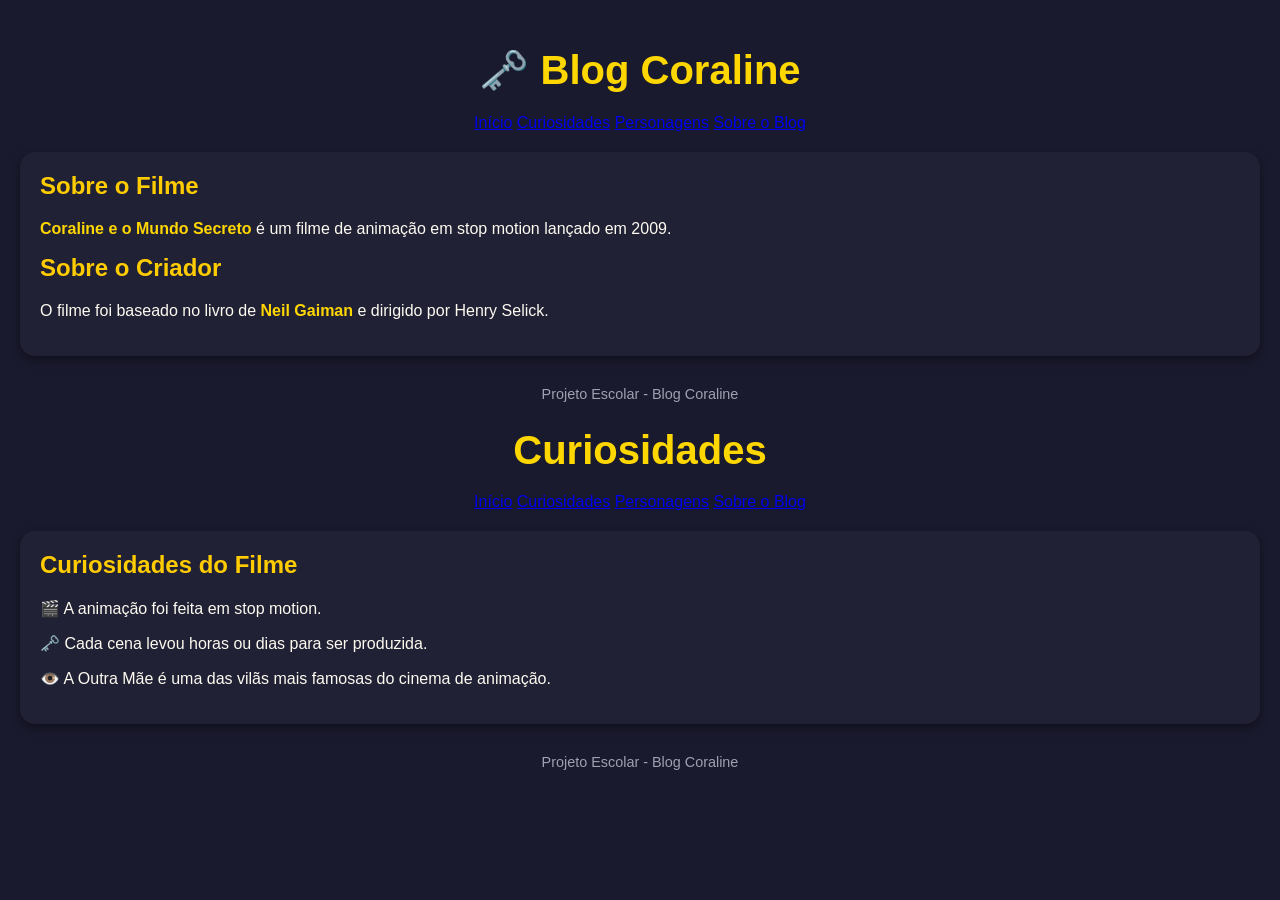
==== index.html @ 225efb12 "fqq" ====
<!DOCTYPE html>
<html lang="pt-BR">
<head>
    <meta charset="UTF-8">
    <title>Blog Coraline</title>
    <link rel="stylesheet" href="style.css">
</head>
<body>

<header>
    <h1>🗝️ Blog Coraline</h1>
</header>

<nav>
    <a href="index.html">Início</a>
    <a href="curiosidades.html">Curiosidades</a>
    <a href="personagens.html">Personagens</a>
    <a href="sobre.html">Sobre o Blog</a>
</nav>

<main>
    <article>
        <h2>Sobre o Filme</h2>

        <p><strong>Coraline e o Mundo Secreto</strong> é um filme de animação em stop motion lançado em 2009.</p>

        <h2>Sobre o Criador</h2>

        <p>O filme foi baseado no livro de <strong>Neil Gaiman</strong> e dirigido por Henry Selick.</p>
    </article>
</main>

<footer>
    <p>Projeto Escolar - Blog Coraline</p>
</footer>

</body>
</html>
<!DOCTYPE html>
<html lang="pt-BR">
<head>
    <meta charset="UTF-8">
    <title>Curiosidades</title>
    <link rel="stylesheet" href="style.css">
</head>
<body>

<header>
    <h1>Curiosidades</h1>
</header>

<nav>
    <a href="index.html">Início</a>
    <a href="curiosidades.html">Curiosidades</a>
    <a href="personagens.html">Personagens</a>
    <a href="sobre.html">Sobre o Blog</a>
</nav>

<main>
    <article>
        <h2>Curiosidades do Filme</h2>

        <p>🎬 A animação foi feita em stop motion.</p>

        <p>🗝️ Cada cena levou horas ou dias para ser produzida.</p>

        <p>👁️ A Outra Mãe é uma das vilãs mais famosas do cinema de animação.</p>
    </article>
</main>

<footer>
    <p>Projeto Escolar - Blog Coraline</p>
</footer>

</body>
</html>
---- style.css ----
/* TEMA CORALINE: Escuro, Misterioso e com Detalhes Vibrantes */

body {
  background-color: #1a1a2e; /* Azul meia-noite muito escuro */
  color: #fdfaf0; /* Branco suave/envelhecido */
  font-family: Arial, sans-serif;
  margin: 0;
  padding: 20px;
}

header, nav {
  text-align: center;
  margin-bottom: 20px;
}

h1 {
  color: #ffd700; /* Dourado/Amarelo vibrante do casaco da Coraline */
  font-size: 2.5em;
  margin-bottom: 10px;
}

h2 {
  color: #ffcc00; /* Amarelo-dourado para títulos dos posts */
  margin-top: 0;
}

h3 {
  color: #ff9f43; /* Laranja para subtítulos */
  font-weight: normal;
}

article {
  background-color: #212135; /* Azul ligeiramente mais claro para os cartões */
  border-radius: 15px; /* Bordas arredondadas */
  padding: 20px;
  margin-bottom: 20px;
  box-shadow: 0px 4px 10px rgba(0, 0, 0, 0.4);
}

strong {
  color: #ffd700; /* Destaque em amarelo */
}

em {
  color: #ffb142; /* Destaque em itálico */
}

footer {
  text-align: center;
  margin-top: 30px;
  font-size: 0.9em;
  color: #a0a0b0;
}
---- style.css ----
/* TEMA CORALINE: Escuro, Misterioso e com Detalhes Vibrantes */

body {
  background-color: #1a1a2e; /* Azul meia-noite muito escuro */
  color: #fdfaf0; /* Branco suave/envelhecido */
  font-family: Arial, sans-serif;
  margin: 0;
  padding: 20px;
}

header, nav {
  text-align: center;
  margin-bottom: 20px;
}

h1 {
  color: #ffd700; /* Dourado/Amarelo vibrante do casaco da Coraline */
  font-size: 2.5em;
  margin-bottom: 10px;
}

h2 {
  color: #ffcc00; /* Amarelo-dourado para títulos dos posts */
  margin-top: 0;
}

h3 {
  color: #ff9f43; /* Laranja para subtítulos */
  font-weight: normal;
}

article {
  background-color: #212135; /* Azul ligeiramente mais claro para os cartões */
  border-radius: 15px; /* Bordas arredondadas */
  padding: 20px;
  margin-bottom: 20px;
  box-shadow: 0px 4px 10px rgba(0, 0, 0, 0.4);
}

strong {
  color: #ffd700; /* Destaque em amarelo */
}

em {
  color: #ffb142; /* Destaque em itálico */
}

footer {
  text-align: center;
  margin-top: 30px;
  font-size: 0.9em;
  color: #a0a0b0;
}
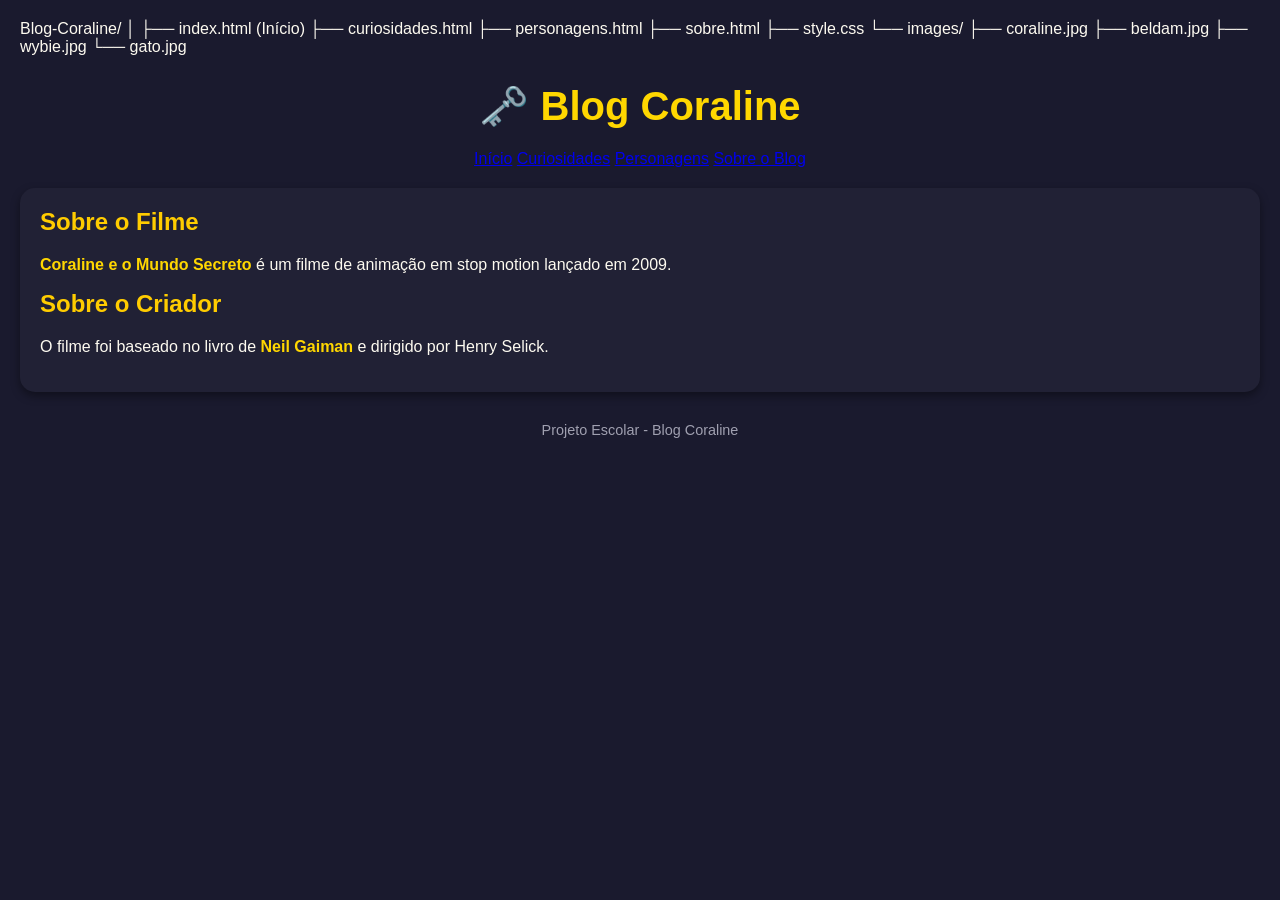
==== commit b4921649: "fw" ====
--- a/index.html
+++ b/index.html
@@ -1,4 +1,17 @@
-<!DOCTYPE html>
+Blog-Coraline/
+│
+├── index.html          (Início)
+├── curiosidades.html
+├── personagens.html
+├── sobre.html
+├── style.css
+└── images/
+    ├── coraline.jpg
+    ├── beldam.jpg
+    ├── wybie.jpg
+    └── gato.jpg
+
+    <!DOCTYPE html>
 <html lang="pt-BR">
 <head>
     <meta charset="UTF-8">
@@ -36,41 +49,3 @@
 
 </body>
 </html>
-<!DOCTYPE html>
-<html lang="pt-BR">
-<head>
-    <meta charset="UTF-8">
-    <title>Curiosidades</title>
-    <link rel="stylesheet" href="style.css">
-</head>
-<body>
-
-<header>
-    <h1>Curiosidades</h1>
-</header>
-
-<nav>
-    <a href="index.html">Início</a>
-    <a href="curiosidades.html">Curiosidades</a>
-    <a href="personagens.html">Personagens</a>
-    <a href="sobre.html">Sobre o Blog</a>
-</nav>
-
-<main>
-    <article>
-        <h2>Curiosidades do Filme</h2>
-
-        <p>🎬 A animação foi feita em stop motion.</p>
-
-        <p>🗝️ Cada cena levou horas ou dias para ser produzida.</p>
-
-        <p>👁️ A Outra Mãe é uma das vilãs mais famosas do cinema de animação.</p>
-    </article>
-</main>
-
-<footer>
-    <p>Projeto Escolar - Blog Coraline</p>
-</footer>
-
-</body>
-</html>
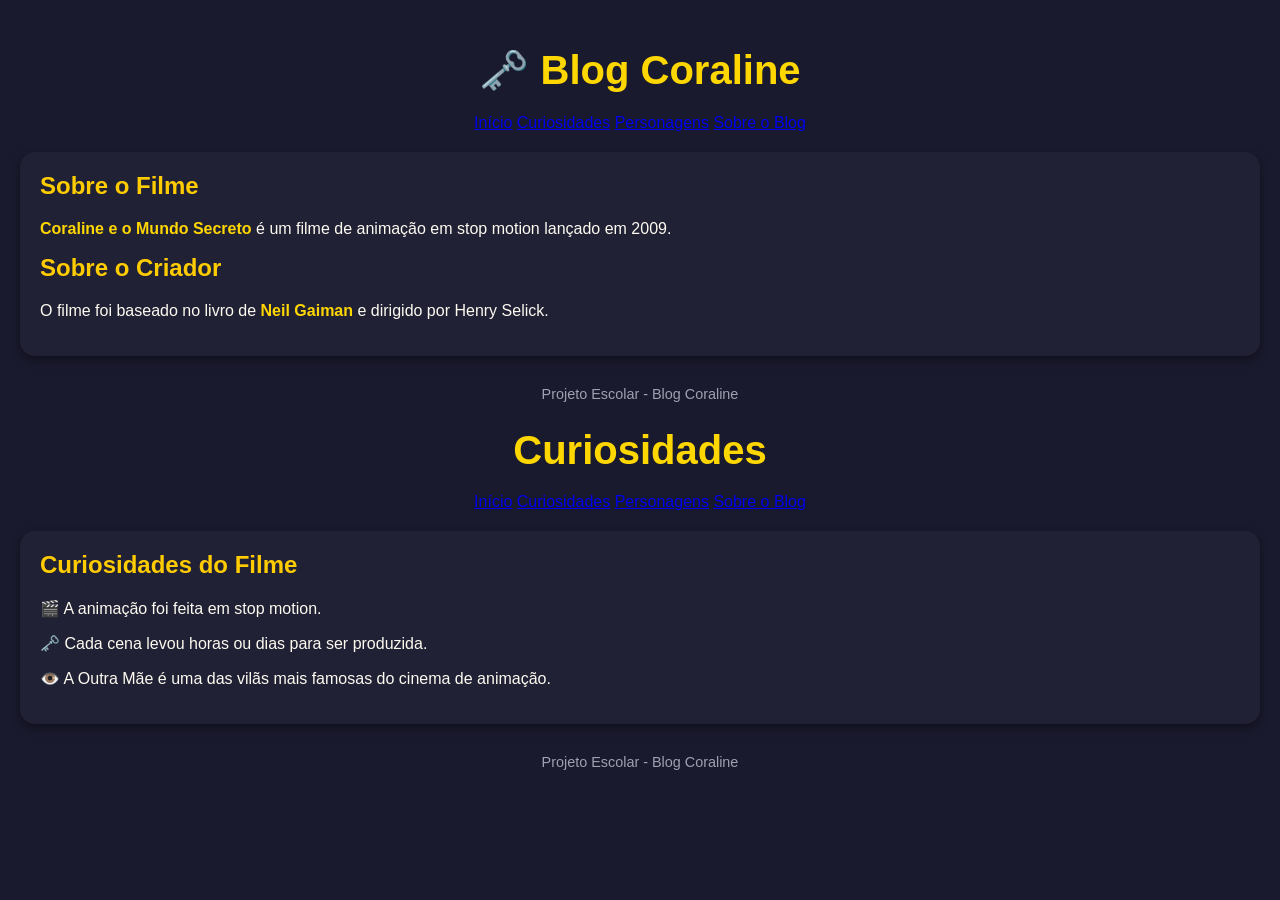
==== commit 765eefbd: "qdf" ====
--- a/index.html
+++ b/index.html
@@ -1,15 +1,4 @@
-Blog-Coraline/
-│
-├── index.html          (Início)
-├── curiosidades.html
-├── personagens.html
-├── sobre.html
-├── style.css
-└── images/
-    ├── coraline.jpg
-    ├── beldam.jpg
-    ├── wybie.jpg
-    └── gato.jpg
+
 
     <!DOCTYPE html>
 <html lang="pt-BR">
@@ -49,3 +38,41 @@
 
 </body>
 </html>
+<!DOCTYPE html>
+<html lang="pt-BR">
+<head>
+    <meta charset="UTF-8">
+    <title>Curiosidades</title>
+    <link rel="stylesheet" href="style.css">
+</head>
+<body>
+
+<header>
+    <h1>Curiosidades</h1>
+</header>
+
+<nav>
+    <a href="index.html">Início</a>
+    <a href="curiosidades.html">Curiosidades</a>
+    <a href="personagens.html">Personagens</a>
+    <a href="sobre.html">Sobre o Blog</a>
+</nav>
+
+<main>
+    <article>
+        <h2>Curiosidades do Filme</h2>
+
+        <p>🎬 A animação foi feita em stop motion.</p>
+
+        <p>🗝️ Cada cena levou horas ou dias para ser produzida.</p>
+
+        <p>👁️ A Outra Mãe é uma das vilãs mais famosas do cinema de animação.</p>
+    </article>
+</main>
+
+<footer>
+    <p>Projeto Escolar - Blog Coraline</p>
+</footer>
+
+</body>
+</html>
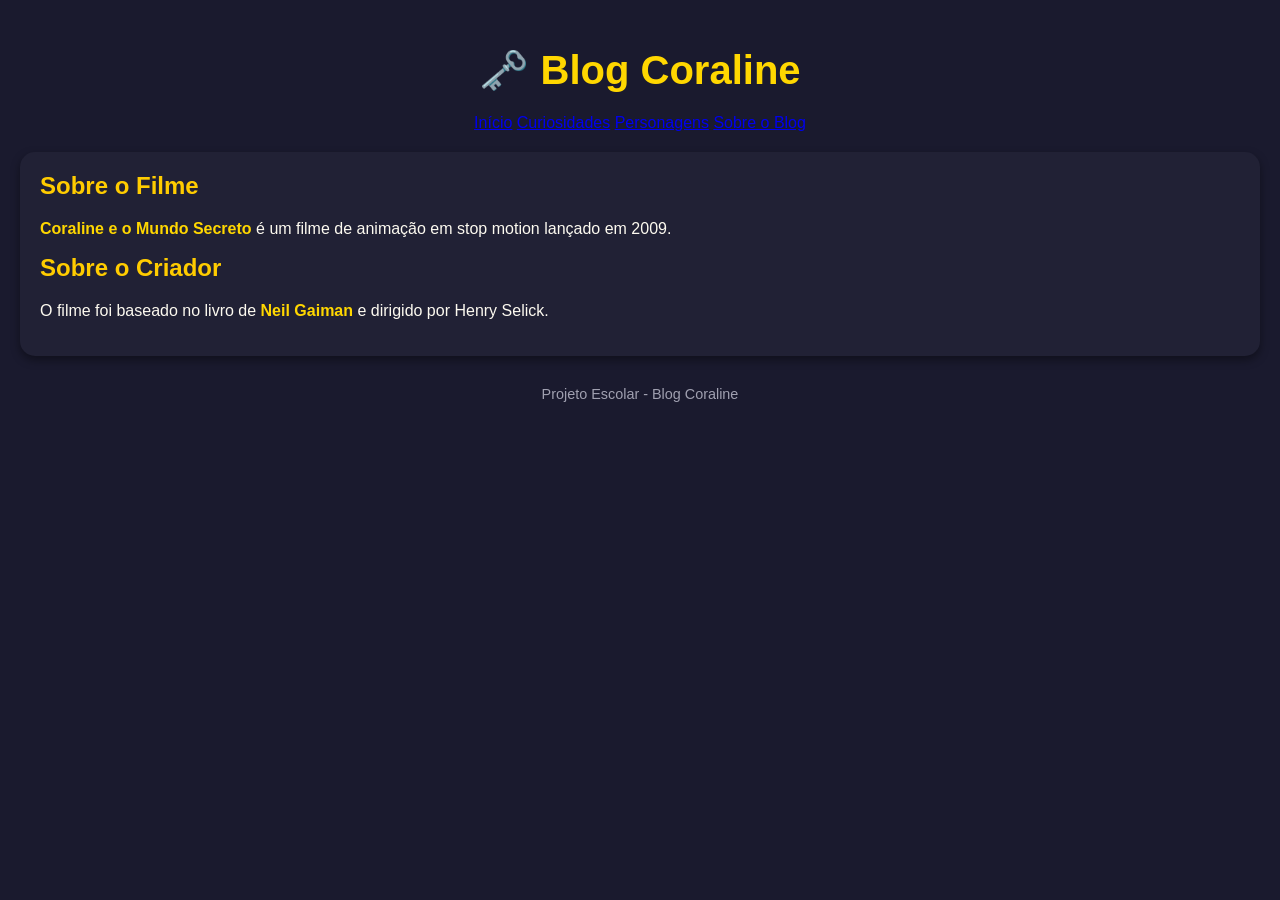
==== commit 317d101c: "fwfgw" ====
--- a/index.html
+++ b/index.html
@@ -34,45 +34,3 @@
 
 <footer>
     <p>Projeto Escolar - Blog Coraline</p>
-</footer>
-
-</body>
-</html>
-<!DOCTYPE html>
-<html lang="pt-BR">
-<head>
-    <meta charset="UTF-8">
-    <title>Curiosidades</title>
-    <link rel="stylesheet" href="style.css">
-</head>
-<body>
-
-<header>
-    <h1>Curiosidades</h1>
-</header>
-
-<nav>
-    <a href="index.html">Início</a>
-    <a href="curiosidades.html">Curiosidades</a>
-    <a href="personagens.html">Personagens</a>
-    <a href="sobre.html">Sobre o Blog</a>
-</nav>
-
-<main>
-    <article>
-        <h2>Curiosidades do Filme</h2>
-
-        <p>🎬 A animação foi feita em stop motion.</p>
-
-        <p>🗝️ Cada cena levou horas ou dias para ser produzida.</p>
-
-        <p>👁️ A Outra Mãe é uma das vilãs mais famosas do cinema de animação.</p>
-    </article>
-</main>
-
-<footer>
-    <p>Projeto Escolar - Blog Coraline</p>
-</footer>
-
-</body>
-</html>
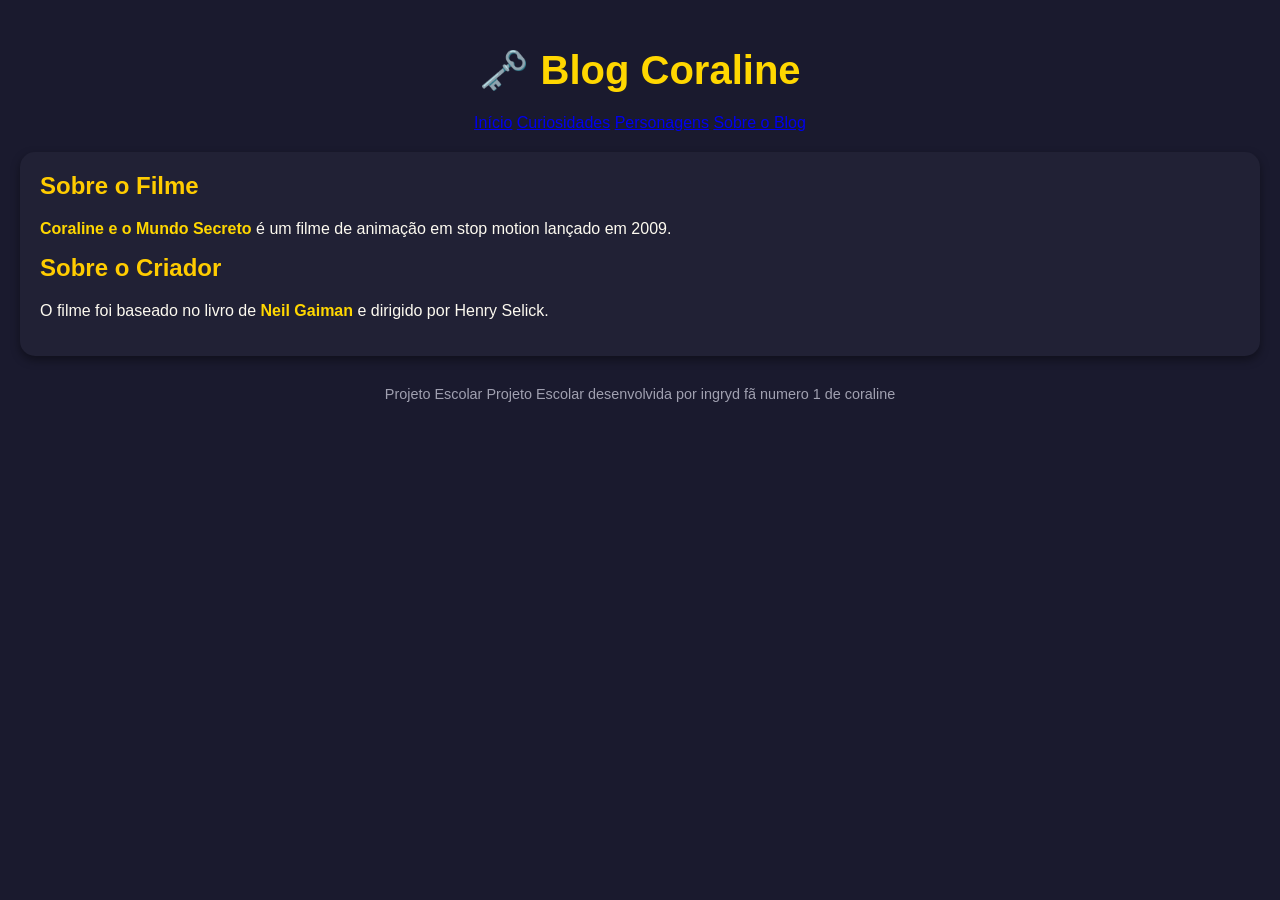
==== commit ff1a9d98: "wd" ====
--- a/index.html
+++ b/index.html
@@ -33,4 +33,4 @@
 </main>
 
 <footer>
-    <p>Projeto Escolar - Blog Coraline</p>
+    <p>Projeto Escolar Projeto Escolar desenvolvida por ingryd fã numero 1 de coraline</p>
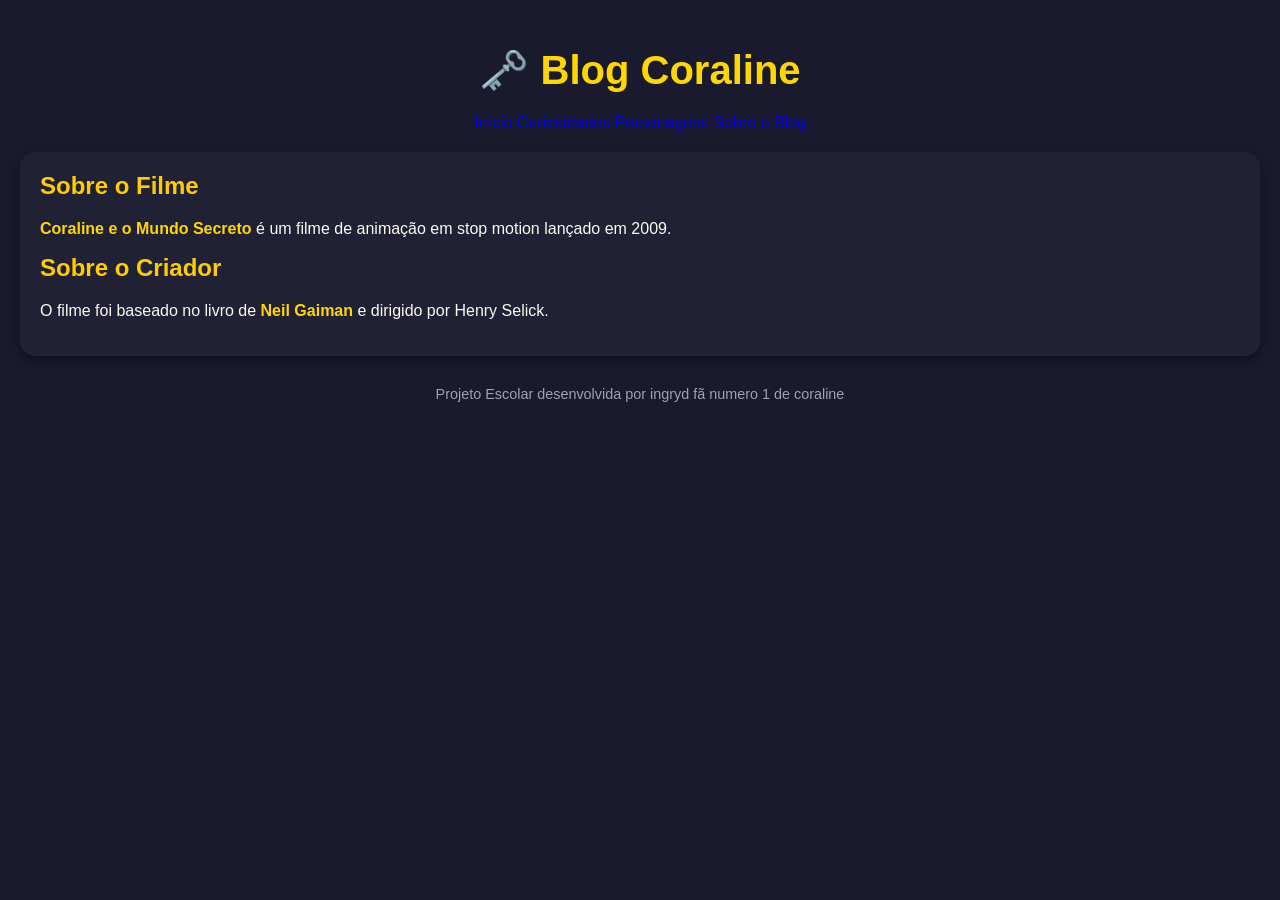
==== commit bb5234d0: "fq" ====
--- a/index.html
+++ b/index.html
@@ -33,4 +33,4 @@
 </main>
 
 <footer>
-    <p>Projeto Escolar Projeto Escolar desenvolvida por ingryd fã numero 1 de coraline</p>
+    <p></p>Projeto Escolar desenvolvida por ingryd fã numero 1 de coraline</p>
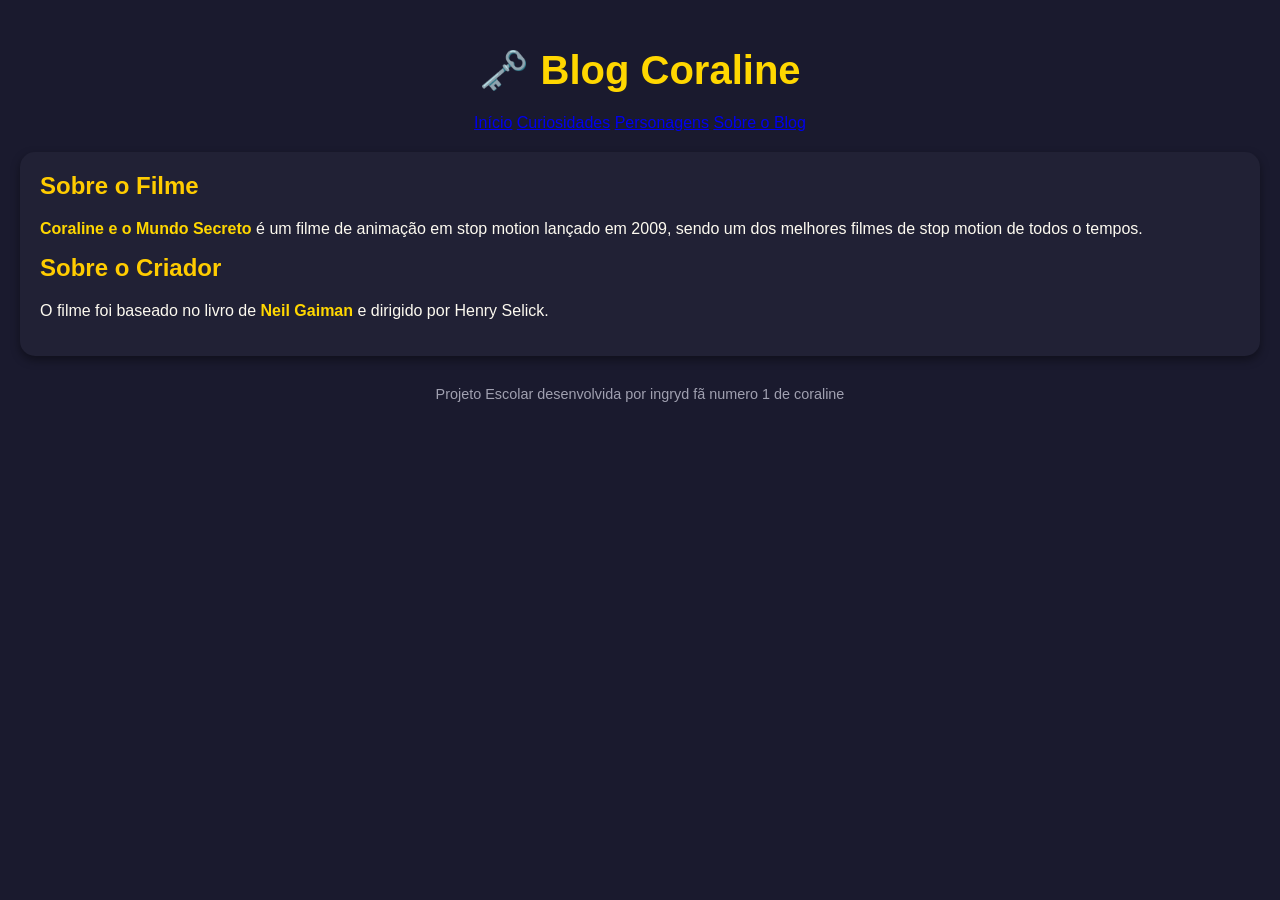
==== commit 58639cd0: "dwd" ====
--- a/index.html
+++ b/index.html
@@ -24,7 +24,7 @@
     <article>
         <h2>Sobre o Filme</h2>
 
-        <p><strong>Coraline e o Mundo Secreto</strong> é um filme de animação em stop motion lançado em 2009.</p>
+        <p><strong>Coraline e o Mundo Secreto</strong> é um filme de animação em stop motion lançado em 2009, sendo um dos melhores filmes de stop motion de todos o tempos.</p>
 
         <h2>Sobre o Criador</h2>
 
